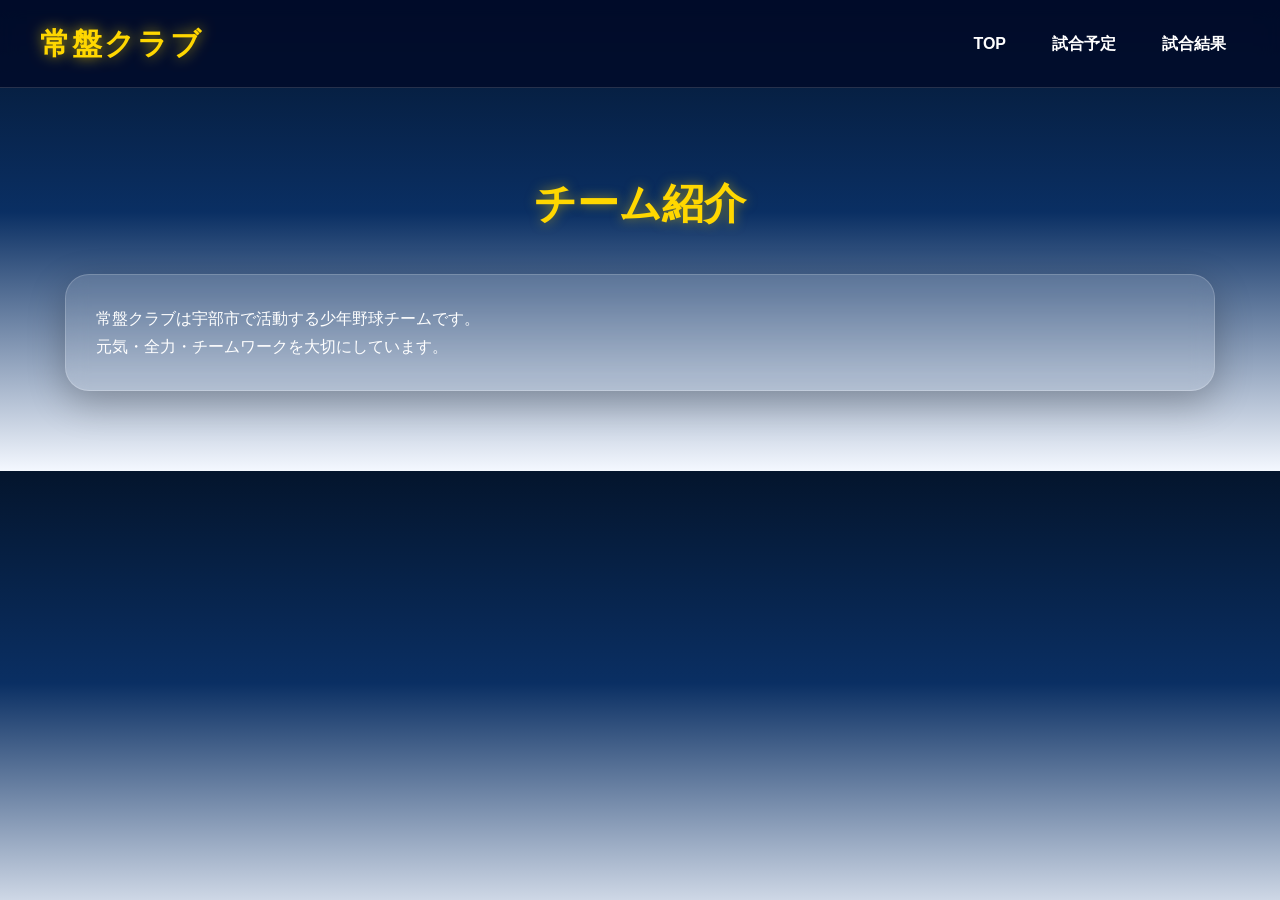
==== about.html @ bb641f02 "Create about.html" ====
<!DOCTYPE html>
<html lang="ja">
<head>
  <meta charset="UTF-8">
  <title>チーム紹介 | 常盤クラブ</title>
  <link rel="stylesheet" href="style.css">
</head>
<body>

<nav class="navbar">
  <div class="logo">常盤クラブ</div>
  <ul class="nav-links">
    <li><a href="index.html">TOP</a></li>
    <li><a href="schedule.html">試合予定</a></li>
    <li><a href="results.html">試合結果</a></li>
  </ul>
</nav>

<section class="section">
  <h2>チーム紹介</h2>
  <div class="content-box">
    <p>常盤クラブは宇部市で活動する少年野球チームです。</p>
    <p>元気・全力・チームワークを大切にしています。</p>
  </div>
</section>

</body>
</html>
---- style.css ----
* {
  margin: 0;
  padding: 0;
  box-sizing: border-box;
}

body {
  font-family: "Hiragino Sans", "Yu Gothic", sans-serif;
  background: linear-gradient(180deg, #04152d 0%, #0a2f63 45%, #f4f8ff 100%);
  color: #ffffff;
  line-height: 1.7;
}

html {
  scroll-behavior: smooth;
}

img {
  width: 100%;
  display: block;
  border-radius: 20px;
}

.navbar {
  position: sticky;
  top: 0;
  z-index: 1000;
  display: flex;
  justify-content: space-between;
  align-items: center;
  padding: 18px 40px;
  background: rgba(0, 10, 40, 0.78);
  backdrop-filter: blur(10px);
  border-bottom: 1px solid rgba(255,255,255,0.15);
}

.logo {
  font-size: 30px;
  font-weight: 900;
  color: #ffd700;
  letter-spacing: 2px;
  text-shadow: 0 0 14px rgba(255, 215, 0, 0.7);
}

.nav-links {
  display: flex;
  list-style: none;
  gap: 18px;
  flex-wrap: wrap;
}

.nav-links a {
  color: #ffffff;
  text-decoration: none;
  font-weight: 700;
  padding: 10px 14px;
  border-radius: 999px;
  transition: 0.3s;
}

.nav-links a:hover {
  background: #ffd700;
  color: #08244d;
}

.hero {
  min-height: 100vh;
  background:
    linear-gradient(rgba(0,0,0,0.45), rgba(0,0,0,0.58)),
    url("images/top.jpg") center/cover no-repeat;
  display: flex;
  flex-direction: column;
  justify-content: space-between;
}

.hero-content {
  text-align: center;
  padding: 140px 20px 110px;
}

.catch {
  font-size: 22px;
  font-weight: 800;
  color: #ffd700;
  letter-spacing: 2px;
  margin-bottom: 10px;
}

.hero-content h1 {
  font-size: 72px;
  font-weight: 900;
  letter-spacing: 4px;
  text-shadow: 0 0 20px rgba(0,0,0,0.7);
  margin-bottom: 15px;
}

.subtext {
  font-size: 24px;
  margin-bottom: 30px;
  text-shadow: 0 0 12px rgba(0,0,0,0.65);
}

.hero-buttons {
  display: flex;
  justify-content: center;
  gap: 16px;
  flex-wrap: wrap;
}

.btn {
  display: inline-block;
  padding: 14px 30px;
  border-radius: 999px;
  text-decoration: none;
  font-size: 18px;
  font-weight: 800;
  color: #fff;
  box-shadow: 0 10px 30px rgba(0,0,0,0.25);
  transition: transform 0.2s;
}

.btn:hover {
  transform: translateY(-3px);
}

.btn.gold {
  background: linear-gradient(45deg, #ffd700, #ff9f1c);
}

.btn.red {
  background: linear-gradient(45deg, #e60012, #ff5a5f);
}

.section {
  padding: 80px 20px;
}

.section h2 {
  text-align: center;
  font-size: 42px;
  margin-bottom: 35px;
  color: #ffd700;
  text-shadow: 0 0 12px rgba(255,215,0,0.5);
}

.dark {
  background: linear-gradient(180deg, rgba(0,18,47,0.9), rgba(8,45,97,0.92));
}

.content-box {
  max-width: 1150px;
  margin: 0 auto;
  background: rgba(255,255,255,0.12);
  border: 1px solid rgba(255,255,255,0.18);
  border-radius: 24px;
  padding: 30px;
  backdrop-filter: blur(10px);
  box-shadow: 0 12px 36px rgba(0,0,0,0.25);
}

.two-column {
  display: grid;
  grid-template-columns: 1.1fr 1fr;
  gap: 28px;
  align-items: center;
}

.two-column.reverse {
  grid-template-columns: 1fr 1.1fr;
}

.text p {
  font-size: 20px;
  margin-bottom: 12px;
}

.big-text {
  font-size: 32px;
  font-weight: 900;
  color: #ffd700;
}

.cards {
  max-width: 1150px;
  margin: 0 auto;
  display: grid;
  grid-template-columns: repeat(3, 1fr);
  gap: 22px;
}

.card {
  background: linear-gradient(180deg, rgba(255,255,255,0.18), rgba(255,255,255,0.08));
  border: 1px solid rgba(255,255,255,0.18);
  border-radius: 22px;
  padding: 28px 20px;
  text-align: center;
  box-shadow: 0 12px 30px rgba(0,0,0,0.22);
}

.card h3 {
  font-size: 28px;
  color: #ffd700;
  margin-bottom: 12px;
}

.card p {
  font-size: 18px;
  margin-bottom: 8px;
}

.recruit-section {
  background:
    linear-gradient(rgba(0,0,0,0.45), rgba(0,0,0,0.55)),
    linear-gradient(90deg, #08244d, #123f83);
}

.contact-section .content-box {
  text-align: center;
}

.contact-section p {
  font-size: 20px;
  margin-bottom: 12px;
}

footer {
  background: #031121;
  text-align: center;
  padding: 24px;
  color: #d9e3f1;
  font-size: 16px;
}

@media (max-width: 900px) {
  .two-column,
  .two-column.reverse,
  .cards {
    grid-template-columns: 1fr;
  }

  .hero-content h1 {
    font-size: 48px;
  }

  .subtext {
    font-size: 20px;
  }

  .section h2 {
    font-size: 32px;
  }

  .text p,
  .card p,
  .contact-section p {
    font-size: 17px;
  }

  .big-text {
    font-size: 26px;
  }

  .navbar {
    flex-direction: column;
    gap: 14px;
    padding: 18px 20px;
  }

  .nav-links {
    justify-content: center;
  }
}
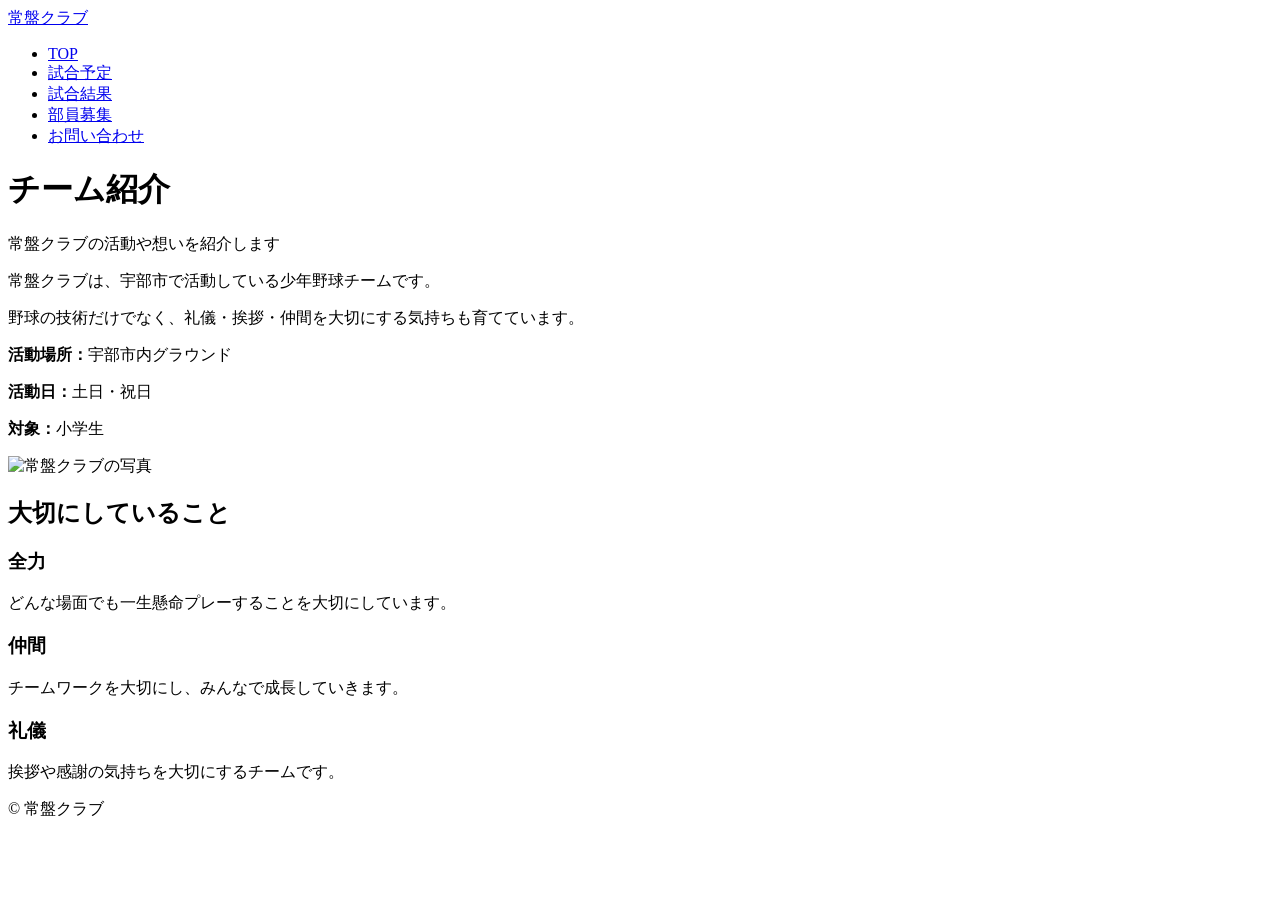
==== commit 72500fdd: "Revise about.html structure and content" ====
--- a/about.html
+++ b/about.html
@@ -2,27 +2,64 @@
 <html lang="ja">
 <head>
   <meta charset="UTF-8">
+  <meta name="viewport" content="width=device-width, initial-scale=1.0">
   <title>チーム紹介 | 常盤クラブ</title>
   <link rel="stylesheet" href="style.css">
 </head>
-<body>
+<body class="sub-page">
 
-<nav class="navbar">
-  <div class="logo">常盤クラブ</div>
-  <ul class="nav-links">
-    <li><a href="index.html">TOP</a></li>
-    <li><a href="schedule.html">試合予定</a></li>
-    <li><a href="results.html">試合結果</a></li>
-  </ul>
-</nav>
+  <nav class="navbar">
+    <div class="logo"><a href="index.html">常盤クラブ</a></div>
+    <ul class="nav-links">
+      <li><a href="index.html">TOP</a></li>
+      <li><a href="schedule.html">試合予定</a></li>
+      <li><a href="results.html">試合結果</a></li>
+      <li><a href="recruit.html">部員募集</a></li>
+      <li><a href="contact.html">お問い合わせ</a></li>
+    </ul>
+  </nav>
 
-<section class="section">
-  <h2>チーム紹介</h2>
-  <div class="content-box">
-    <p>常盤クラブは宇部市で活動する少年野球チームです。</p>
-    <p>元気・全力・チームワークを大切にしています。</p>
-  </div>
-</section>
+  <header class="page-hero small-hero">
+    <h1>チーム紹介</h1>
+    <p>常盤クラブの活動や想いを紹介します</p>
+  </header>
+
+  <section class="section">
+    <div class="content-box two-column">
+      <div class="text">
+        <p>常盤クラブは、宇部市で活動している少年野球チームです。</p>
+        <p>野球の技術だけでなく、礼儀・挨拶・仲間を大切にする気持ちも育てています。</p>
+        <p><strong>活動場所：</strong>宇部市内グラウンド</p>
+        <p><strong>活動日：</strong>土日・祝日</p>
+        <p><strong>対象：</strong>小学生</p>
+      </div>
+      <div class="image">
+        <img src="images/team.jpg" alt="常盤クラブの写真">
+      </div>
+    </div>
+  </section>
+
+  <section class="section dark">
+    <h2>大切にしていること</h2>
+    <div class="cards">
+      <div class="card">
+        <h3>全力</h3>
+        <p>どんな場面でも一生懸命プレーすることを大切にしています。</p>
+      </div>
+      <div class="card">
+        <h3>仲間</h3>
+        <p>チームワークを大切にし、みんなで成長していきます。</p>
+      </div>
+      <div class="card">
+        <h3>礼儀</h3>
+        <p>挨拶や感謝の気持ちを大切にするチームです。</p>
+      </div>
+    </div>
+  </section>
+
+  <footer>
+    <p>© 常盤クラブ</p>
+  </footer>
 
 </body>
 </html>
--- a/style.css
+++ b/style.css
@@ -1,272 +1 @@
-* {
-  margin: 0;
-  padding: 0;
-  box-sizing: border-box;
-}
 
-body {
-  font-family: "Hiragino Sans", "Yu Gothic", sans-serif;
-  background: linear-gradient(180deg, #04152d 0%, #0a2f63 45%, #f4f8ff 100%);
-  color: #ffffff;
-  line-height: 1.7;
-}
-
-html {
-  scroll-behavior: smooth;
-}
-
-img {
-  width: 100%;
-  display: block;
-  border-radius: 20px;
-}
-
-.navbar {
-  position: sticky;
-  top: 0;
-  z-index: 1000;
-  display: flex;
-  justify-content: space-between;
-  align-items: center;
-  padding: 18px 40px;
-  background: rgba(0, 10, 40, 0.78);
-  backdrop-filter: blur(10px);
-  border-bottom: 1px solid rgba(255,255,255,0.15);
-}
-
-.logo {
-  font-size: 30px;
-  font-weight: 900;
-  color: #ffd700;
-  letter-spacing: 2px;
-  text-shadow: 0 0 14px rgba(255, 215, 0, 0.7);
-}
-
-.nav-links {
-  display: flex;
-  list-style: none;
-  gap: 18px;
-  flex-wrap: wrap;
-}
-
-.nav-links a {
-  color: #ffffff;
-  text-decoration: none;
-  font-weight: 700;
-  padding: 10px 14px;
-  border-radius: 999px;
-  transition: 0.3s;
-}
-
-.nav-links a:hover {
-  background: #ffd700;
-  color: #08244d;
-}
-
-.hero {
-  min-height: 100vh;
-  background:
-    linear-gradient(rgba(0,0,0,0.45), rgba(0,0,0,0.58)),
-    url("images/top.jpg") center/cover no-repeat;
-  display: flex;
-  flex-direction: column;
-  justify-content: space-between;
-}
-
-.hero-content {
-  text-align: center;
-  padding: 140px 20px 110px;
-}
-
-.catch {
-  font-size: 22px;
-  font-weight: 800;
-  color: #ffd700;
-  letter-spacing: 2px;
-  margin-bottom: 10px;
-}
-
-.hero-content h1 {
-  font-size: 72px;
-  font-weight: 900;
-  letter-spacing: 4px;
-  text-shadow: 0 0 20px rgba(0,0,0,0.7);
-  margin-bottom: 15px;
-}
-
-.subtext {
-  font-size: 24px;
-  margin-bottom: 30px;
-  text-shadow: 0 0 12px rgba(0,0,0,0.65);
-}
-
-.hero-buttons {
-  display: flex;
-  justify-content: center;
-  gap: 16px;
-  flex-wrap: wrap;
-}
-
-.btn {
-  display: inline-block;
-  padding: 14px 30px;
-  border-radius: 999px;
-  text-decoration: none;
-  font-size: 18px;
-  font-weight: 800;
-  color: #fff;
-  box-shadow: 0 10px 30px rgba(0,0,0,0.25);
-  transition: transform 0.2s;
-}
-
-.btn:hover {
-  transform: translateY(-3px);
-}
-
-.btn.gold {
-  background: linear-gradient(45deg, #ffd700, #ff9f1c);
-}
-
-.btn.red {
-  background: linear-gradient(45deg, #e60012, #ff5a5f);
-}
-
-.section {
-  padding: 80px 20px;
-}
-
-.section h2 {
-  text-align: center;
-  font-size: 42px;
-  margin-bottom: 35px;
-  color: #ffd700;
-  text-shadow: 0 0 12px rgba(255,215,0,0.5);
-}
-
-.dark {
-  background: linear-gradient(180deg, rgba(0,18,47,0.9), rgba(8,45,97,0.92));
-}
-
-.content-box {
-  max-width: 1150px;
-  margin: 0 auto;
-  background: rgba(255,255,255,0.12);
-  border: 1px solid rgba(255,255,255,0.18);
-  border-radius: 24px;
-  padding: 30px;
-  backdrop-filter: blur(10px);
-  box-shadow: 0 12px 36px rgba(0,0,0,0.25);
-}
-
-.two-column {
-  display: grid;
-  grid-template-columns: 1.1fr 1fr;
-  gap: 28px;
-  align-items: center;
-}
-
-.two-column.reverse {
-  grid-template-columns: 1fr 1.1fr;
-}
-
-.text p {
-  font-size: 20px;
-  margin-bottom: 12px;
-}
-
-.big-text {
-  font-size: 32px;
-  font-weight: 900;
-  color: #ffd700;
-}
-
-.cards {
-  max-width: 1150px;
-  margin: 0 auto;
-  display: grid;
-  grid-template-columns: repeat(3, 1fr);
-  gap: 22px;
-}
-
-.card {
-  background: linear-gradient(180deg, rgba(255,255,255,0.18), rgba(255,255,255,0.08));
-  border: 1px solid rgba(255,255,255,0.18);
-  border-radius: 22px;
-  padding: 28px 20px;
-  text-align: center;
-  box-shadow: 0 12px 30px rgba(0,0,0,0.22);
-}
-
-.card h3 {
-  font-size: 28px;
-  color: #ffd700;
-  margin-bottom: 12px;
-}
-
-.card p {
-  font-size: 18px;
-  margin-bottom: 8px;
-}
-
-.recruit-section {
-  background:
-    linear-gradient(rgba(0,0,0,0.45), rgba(0,0,0,0.55)),
-    linear-gradient(90deg, #08244d, #123f83);
-}
-
-.contact-section .content-box {
-  text-align: center;
-}
-
-.contact-section p {
-  font-size: 20px;
-  margin-bottom: 12px;
-}
-
-footer {
-  background: #031121;
-  text-align: center;
-  padding: 24px;
-  color: #d9e3f1;
-  font-size: 16px;
-}
-
-@media (max-width: 900px) {
-  .two-column,
-  .two-column.reverse,
-  .cards {
-    grid-template-columns: 1fr;
-  }
-
-  .hero-content h1 {
-    font-size: 48px;
-  }
-
-  .subtext {
-    font-size: 20px;
-  }
-
-  .section h2 {
-    font-size: 32px;
-  }
-
-  .text p,
-  .card p,
-  .contact-section p {
-    font-size: 17px;
-  }
-
-  .big-text {
-    font-size: 26px;
-  }
-
-  .navbar {
-    flex-direction: column;
-    gap: 14px;
-    padding: 18px 20px;
-  }
-
-  .nav-links {
-    justify-content: center;
-  }
-}
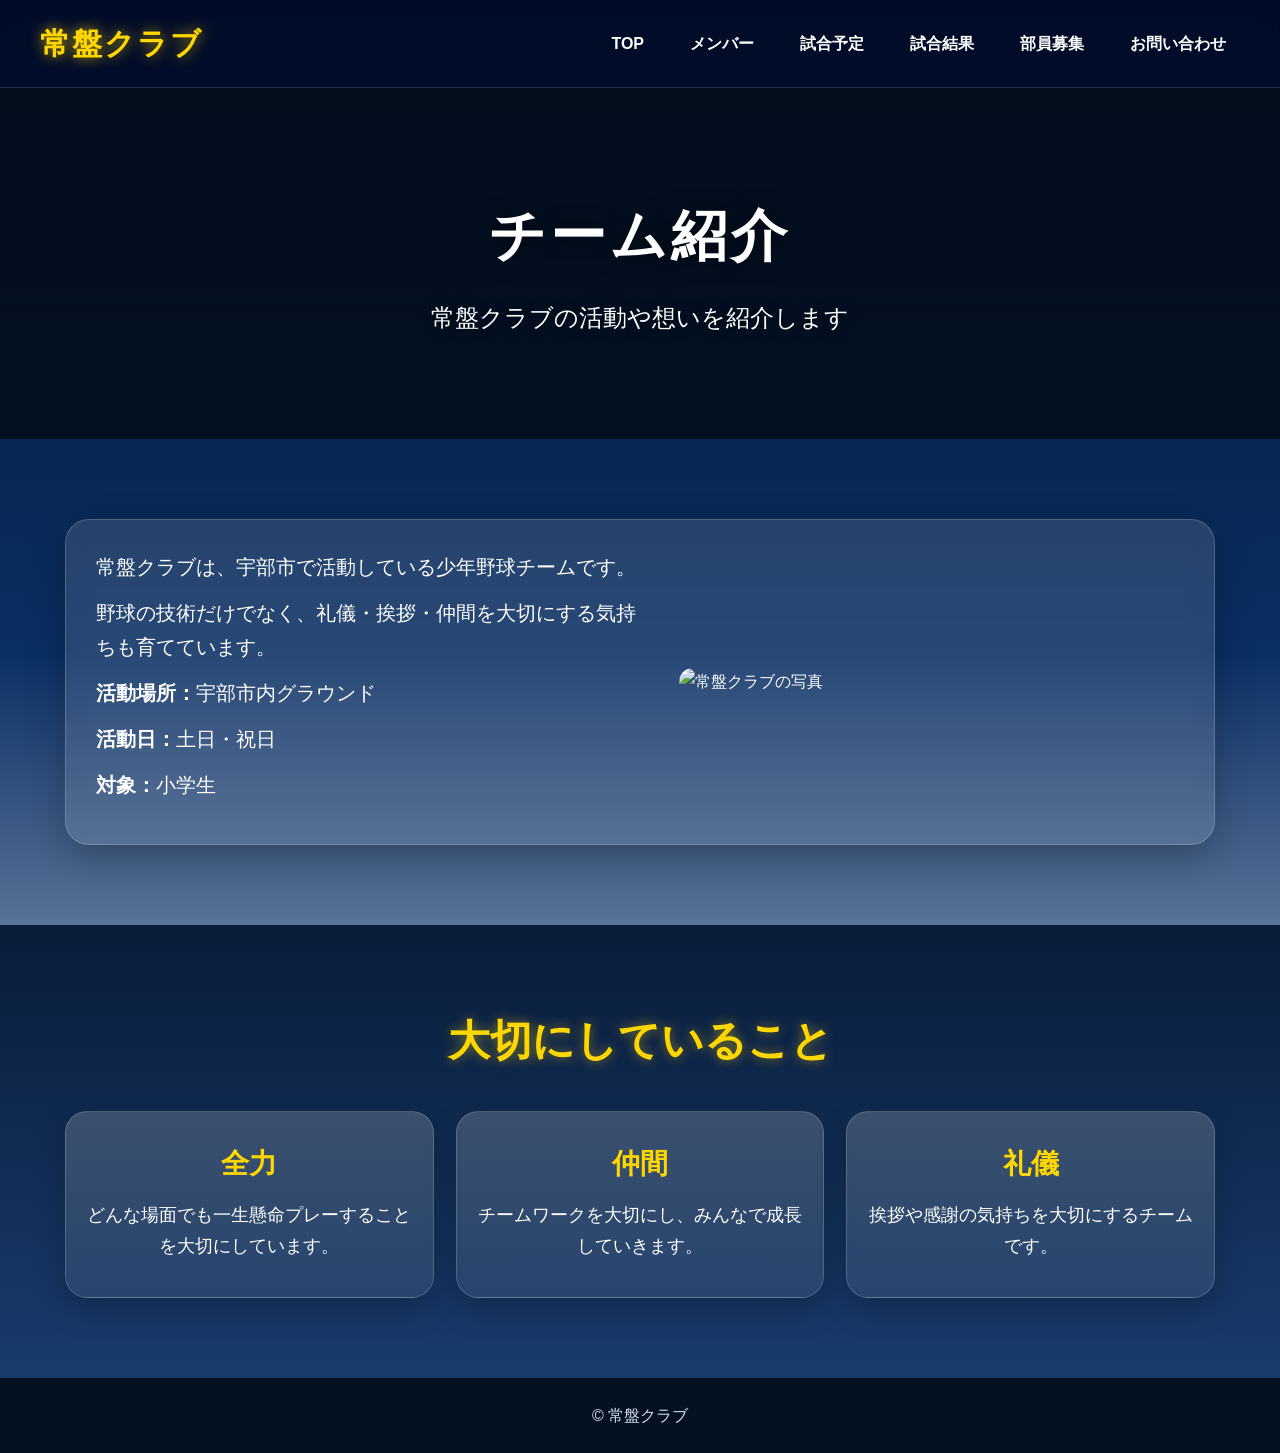
==== commit 13fac36a: "Add members link to navigation in about.html" ====
--- a/about.html
+++ b/about.html
@@ -12,6 +12,7 @@
     <div class="logo"><a href="index.html">常盤クラブ</a></div>
     <ul class="nav-links">
       <li><a href="index.html">TOP</a></li>
+      <li><a href="members.html">メンバー</a>
       <li><a href="schedule.html">試合予定</a></li>
       <li><a href="results.html">試合結果</a></li>
       <li><a href="recruit.html">部員募集</a></li>
--- a/style.css
+++ b/style.css
@@ -1 +1,284 @@
-
+* {
+  margin: 0;
+  padding: 0;
+  box-sizing: border-box;
+}
+
+html {
+  scroll-behavior: smooth;
+}
+
+body {
+  font-family: "Hiragino Sans", "Yu Gothic", sans-serif;
+  background: linear-gradient(180deg, #04152d 0%, #0a2f63 45%, #f4f8ff 100%);
+  color: #ffffff;
+  line-height: 1.7;
+}
+
+a {
+  text-decoration: none;
+  color: inherit;
+}
+
+img {
+  width: 100%;
+  display: block;
+  border-radius: 20px;
+}
+
+.navbar {
+  position: sticky;
+  top: 0;
+  z-index: 1000;
+  display: flex;
+  justify-content: space-between;
+  align-items: center;
+  padding: 18px 40px;
+  background: rgba(0, 10, 40, 0.82);
+  backdrop-filter: blur(10px);
+  border-bottom: 1px solid rgba(255,255,255,0.15);
+}
+
+.logo {
+  font-size: 30px;
+  font-weight: 900;
+  color: #ffd700;
+  letter-spacing: 2px;
+  text-shadow: 0 0 14px rgba(255, 215, 0, 0.7);
+}
+
+.nav-links {
+  display: flex;
+  list-style: none;
+  gap: 18px;
+  flex-wrap: wrap;
+}
+
+.nav-links a {
+  color: #ffffff;
+  font-weight: 700;
+  padding: 10px 14px;
+  border-radius: 999px;
+  transition: 0.3s;
+}
+
+.nav-links a:hover {
+  background: #ffd700;
+  color: #08244d;
+}
+
+.hero {
+  min-height: 100vh;
+  background:
+    linear-gradient(rgba(0,0,0,0.6), rgba(0,0,0,0.7)),
+    url("images/top.PNG") center/cover no-repeat;
+  display: flex;
+  flex-direction: column;
+  justify-content: space-between;
+}
+
+.hero-content {
+  text-align: center;
+  padding: 140px 20px 110px;
+}
+
+.catch {
+  font-size: 22px;
+  font-weight: 800;
+  color: #ffd700;
+  letter-spacing: 2px;
+  margin-bottom: 10px;
+}
+
+.hero-content h1,
+.page-hero h1 {
+  font-size: 72px;
+  font-weight: 900;
+  letter-spacing: 4px;
+  text-shadow: 0 0 20px rgba(0,0,0,0.7);
+  margin-bottom: 15px;
+}
+
+.subtext,
+.page-hero p {
+  font-size: 24px;
+  margin-bottom: 30px;
+  text-shadow: 0 0 12px rgba(0,0,0,0.65);
+}
+
+.hero-buttons {
+  display: flex;
+  justify-content: center;
+  gap: 16px;
+  flex-wrap: wrap;
+}
+
+.btn {
+  display: inline-block;
+  padding: 14px 30px;
+  border-radius: 999px;
+  font-size: 18px;
+  font-weight: 800;
+  color: #fff;
+  box-shadow: 0 10px 30px rgba(0,0,0,0.25);
+  transition: transform 0.2s;
+}
+
+.btn:hover,
+.mini-btn:hover {
+  transform: translateY(-3px);
+}
+
+.btn.gold {
+  background: linear-gradient(45deg, #ffd700, #ff9f1c);
+}
+
+.btn.red {
+  background: linear-gradient(45deg, #e60012, #ff5a5f);
+}
+
+.page-hero {
+  text-align: center;
+  padding: 100px 20px 70px;
+  background:
+    linear-gradient(rgba(0,0,0,0.45), rgba(0,0,0,0.58)),
+    url("images/top.jpg") center/cover no-repeat;
+}
+
+.small-hero h1 {
+  font-size: 56px;
+}
+
+.section {
+  padding: 80px 20px;
+}
+
+.section h2 {
+  text-align: center;
+  font-size: 42px;
+  margin-bottom: 35px;
+  color: #ffd700;
+  text-shadow: 0 0 12px rgba(255,215,0,0.5);
+}
+
+.dark {
+  background: linear-gradient(180deg, rgba(0,18,47,0.9), rgba(8,45,97,0.92));
+}
+
+.content-box {
+  max-width: 1150px;
+  margin: 0 auto;
+  background: rgba(255,255,255,0.12);
+  border: 1px solid rgba(255,255,255,0.18);
+  border-radius: 24px;
+  padding: 30px;
+  backdrop-filter: blur(10px);
+  box-shadow: 0 12px 36px rgba(0,0,0,0.25);
+}
+
+.two-column {
+  display: grid;
+  grid-template-columns: 1.1fr 1fr;
+  gap: 28px;
+  align-items: center;
+}
+
+.text p {
+  font-size: 20px;
+  margin-bottom: 12px;
+  color: #ffffff;
+}
+
+.big-text {
+  font-size: 32px;
+  font-weight: 900;
+  color: #ffd700;
+}
+
+.cards {
+  max-width: 1150px;
+  margin: 0 auto;
+  display: grid;
+  grid-template-columns: repeat(3, 1fr);
+  gap: 22px;
+}
+
+.card {
+  background: linear-gradient(180deg, rgba(255,255,255,0.18), rgba(255,255,255,0.08));
+  border: 1px solid rgba(255,255,255,0.18);
+  border-radius: 22px;
+  padding: 28px 20px;
+  text-align: center;
+  box-shadow: 0 12px 30px rgba(0,0,0,0.22);
+}
+
+.card h3 {
+  font-size: 28px;
+  color: #ffd700;
+  margin-bottom: 12px;
+}
+
+.card p {
+  font-size: 18px;
+  margin-bottom: 8px;
+}
+
+.mini-btn {
+  display: inline-block;
+  margin-top: 10px;
+  padding: 10px 22px;
+  border-radius: 999px;
+  background: linear-gradient(45deg, #ffd700, #ff9f1c);
+  color: #08244d;
+  font-weight: 900;
+  transition: transform 0.2s;
+}
+
+footer {
+  background: #031121;
+  text-align: center;
+  padding: 24px;
+  color: #d9e3f1;
+  font-size: 16px;
+}
+
+@media (max-width: 900px) {
+  .two-column,
+  .cards {
+    grid-template-columns: 1fr;
+  }
+
+  .navbar {
+    flex-direction: column;
+    gap: 14px;
+    padding: 18px 20px;
+  }
+
+  .nav-links {
+    justify-content: center;
+  }
+
+  .hero-content h1,
+  .page-hero h1 {
+    font-size: 44px;
+    letter-spacing: 2px;
+  }
+
+  .subtext,
+  .page-hero p {
+    font-size: 18px;
+  }
+
+  .section h2 {
+    font-size: 32px;
+  }
+
+  .text p,
+  .card p {
+    font-size: 17px;
+  }
+
+  .big-text {
+    font-size: 26px;
+  }
+}
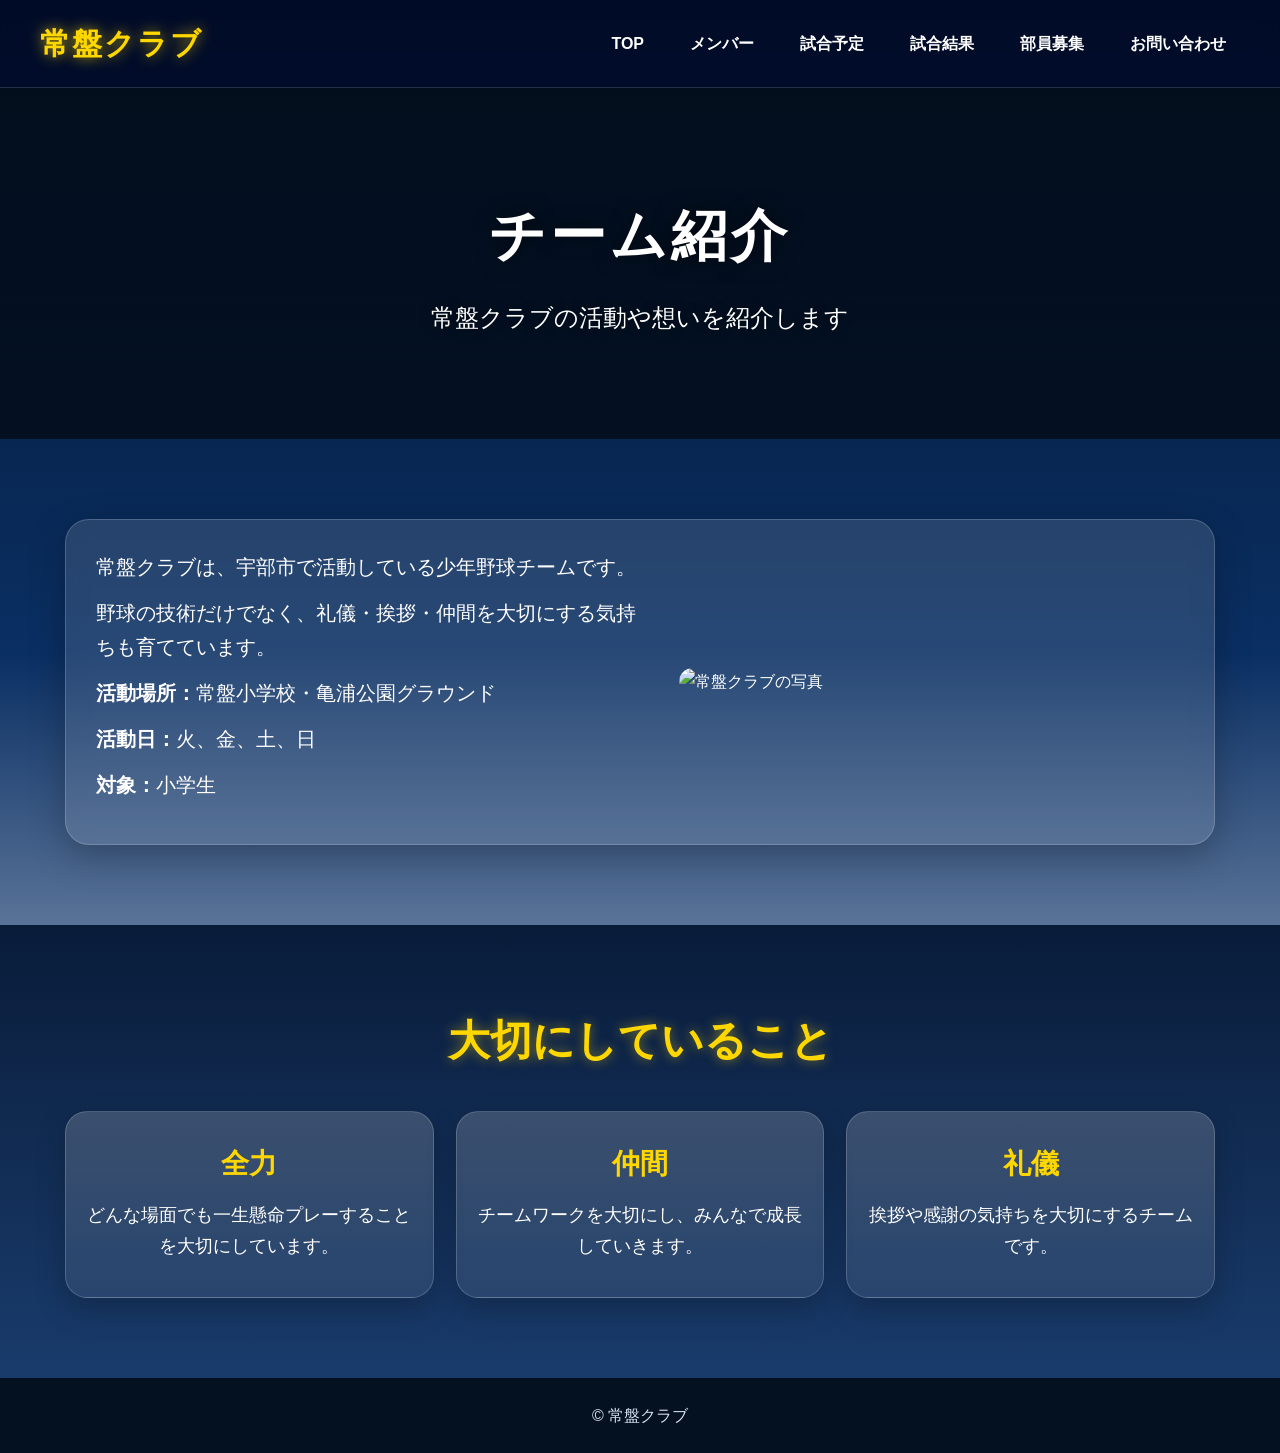
==== commit d6bbdaa4: "Update about.html" ====
--- a/about.html
+++ b/about.html
@@ -12,7 +12,7 @@
     <div class="logo"><a href="index.html">常盤クラブ</a></div>
     <ul class="nav-links">
       <li><a href="index.html">TOP</a></li>
-      <li><a href="members.html">メンバー</a>
+      <li><a href="members.html">メンバー</a></li>
       <li><a href="schedule.html">試合予定</a></li>
       <li><a href="results.html">試合結果</a></li>
       <li><a href="recruit.html">部員募集</a></li>
@@ -30,8 +30,8 @@
       <div class="text">
         <p>常盤クラブは、宇部市で活動している少年野球チームです。</p>
         <p>野球の技術だけでなく、礼儀・挨拶・仲間を大切にする気持ちも育てています。</p>
-        <p><strong>活動場所：</strong>宇部市内グラウンド</p>
-        <p><strong>活動日：</strong>土日・祝日</p>
+        <p><strong>活動場所：</strong>常盤小学校・亀浦公園グラウンド</p>
+        <p><strong>活動日：</strong>火、金、土、日</p>
         <p><strong>対象：</strong>小学生</p>
       </div>
       <div class="image">
--- a/style.css
+++ b/style.css
@@ -71,7 +71,7 @@
   min-height: 100vh;
   background:
     linear-gradient(rgba(0,0,0,0.6), rgba(0,0,0,0.7)),
-    url("images/top.PNG") center/cover no-repeat;
+    url("images/top.PNG") center/contain no-repeat;
   display: flex;
   flex-direction: column;
   justify-content: space-between;
@@ -280,5 +280,214 @@
 
   .big-text {
     font-size: 26px;
-  }
-}
+}
+.member-card {
+  position: relative;
+  overflow: hidden;
+  border-radius: 20px;
+  box-shadow: 0 15px 40px rgba(0,0,0,0.5);
+  transition: 0.4s;
+}
+
+.member-card img {
+  width: 100%;
+  height: 320px;
+  object-fit: cover;
+  display: block;
+}
+
+.overlay {
+  position: absolute;
+  top: 0;
+  left: 0;
+  width: 100%;
+  padding: 20px;
+  background: linear-gradient(rgba(0,0,0,0.85), transparent);
+  text-align: center;
+  z-index: 2;
+}
+
+.overlay h2 {
+  color: #ffd700;
+  font-size: 32px;
+  margin-bottom: 5px;
+}
+
+.overlay h3 {
+  font-size: 22px;
+  margin-bottom: 5px;
+}
+
+.overlay p {
+  font-size: 16px;
+}
+
+.member-card:hover {
+  transform: translateY(-10px);
+  box-shadow: 0 25px 60px rgba(255,215,0,0.4);
+}
+@media (max-width: 768px) {
+  .member-grid {
+    grid-template-columns: 1fr;
+    gap: 20px;
+    max-width: 340px;
+  }
+
+  .member-card {
+    border-radius: 24px;
+  }
+
+  .member-card img {
+    height: 320px;
+  }
+
+  .overlay {
+    padding: 18px 14px 20px;
+  }
+
+  .overlay h2 {
+    font-size: 44px;
+    margin-bottom: 8px;
+  }
+
+  .overlay h3 {
+    font-size: 32px;
+    margin-bottom: 6px;
+    line-height: 1.2;
+  }
+
+  .overlay p {
+    font-size: 22px;
+    line-height: 1.3;
+  }
+
+  .nav-links {
+    justify-content: center;
+    gap: 10px;
+  }
+
+  .nav-links a {
+    font-size: 15px;
+    padding: 8px 10px;
+  }
+
+  .logo {
+    font-size: 28px;
+    text-align: center;
+  }
+
+  .page-hero h1 {
+    font-size: 42px;
+  }
+
+  .page-hero p {
+    font-size: 18px;
+  }
+ .profile-list {
+  max-width: 1100px;
+  margin: 0 auto;
+  display: grid;
+  gap: 28px;
+}
+
+.profile-card {
+  background: #ffffff;
+  border-radius: 28px;
+  overflow: hidden;
+  box-shadow: 0 18px 45px rgba(0, 0, 0, 0.22);
+}
+
+.profile-image {
+  background: #d9dceb;
+}
+
+.profile-image img {
+  width: 100%;
+  height: 420px;
+  object-fit: cover;
+  display: block;
+}
+
+.profile-body {
+  padding: 28px 32px 34px;
+  color: #1a1a1a;
+}
+
+.profile-number {
+  color: #d93b6a;
+  font-size: 20px;
+  font-weight: 900;
+  letter-spacing: 1px;
+  margin-bottom: 12px;
+}
+
+.profile-body h2 {
+  font-size: 30px;
+  line-height: 1.3;
+  color: #0d2d63;
+  margin: 0 0 16px;
+  font-weight: 900;
+}
+
+.profile-body h2 span {
+  display: inline-block;
+  margin-left: 8px;
+  font-size: 30px;
+  color: #0d2d63;
+  font-weight: 800;
+}
+
+.role {
+  font-size: 18px;
+  color: #666666;
+  margin: 0 0 18px;
+  font-weight: 700;
+}
+
+.desc {
+  font-size: 18px;
+  line-height: 1.9;
+  color: #222222;
+  margin: 0;
+}
+
+@media (max-width: 768px) {
+  .profile-list {
+    max-width: 92%;
+    gap: 22px;
+  }
+
+  .profile-image img {
+    height: 300px;
+  }
+
+  .profile-body {
+    padding: 22px 20px 26px;
+  }
+
+  .profile-number {
+    font-size: 18px;
+    margin-bottom: 10px;
+  }
+
+  .profile-body h2 {
+    font-size: 20px;
+    line-height: 1.5;
+  }
+
+  .profile-body h2 span {
+    display: block;
+    margin-left: 0;
+    font-size: 18px;
+    margin-top: 4px;
+  }
+
+  .role {
+    font-size: 16px;
+  }
+
+  .desc {
+    font-size: 16px;
+    line-height: 1.8;
+  }
+}
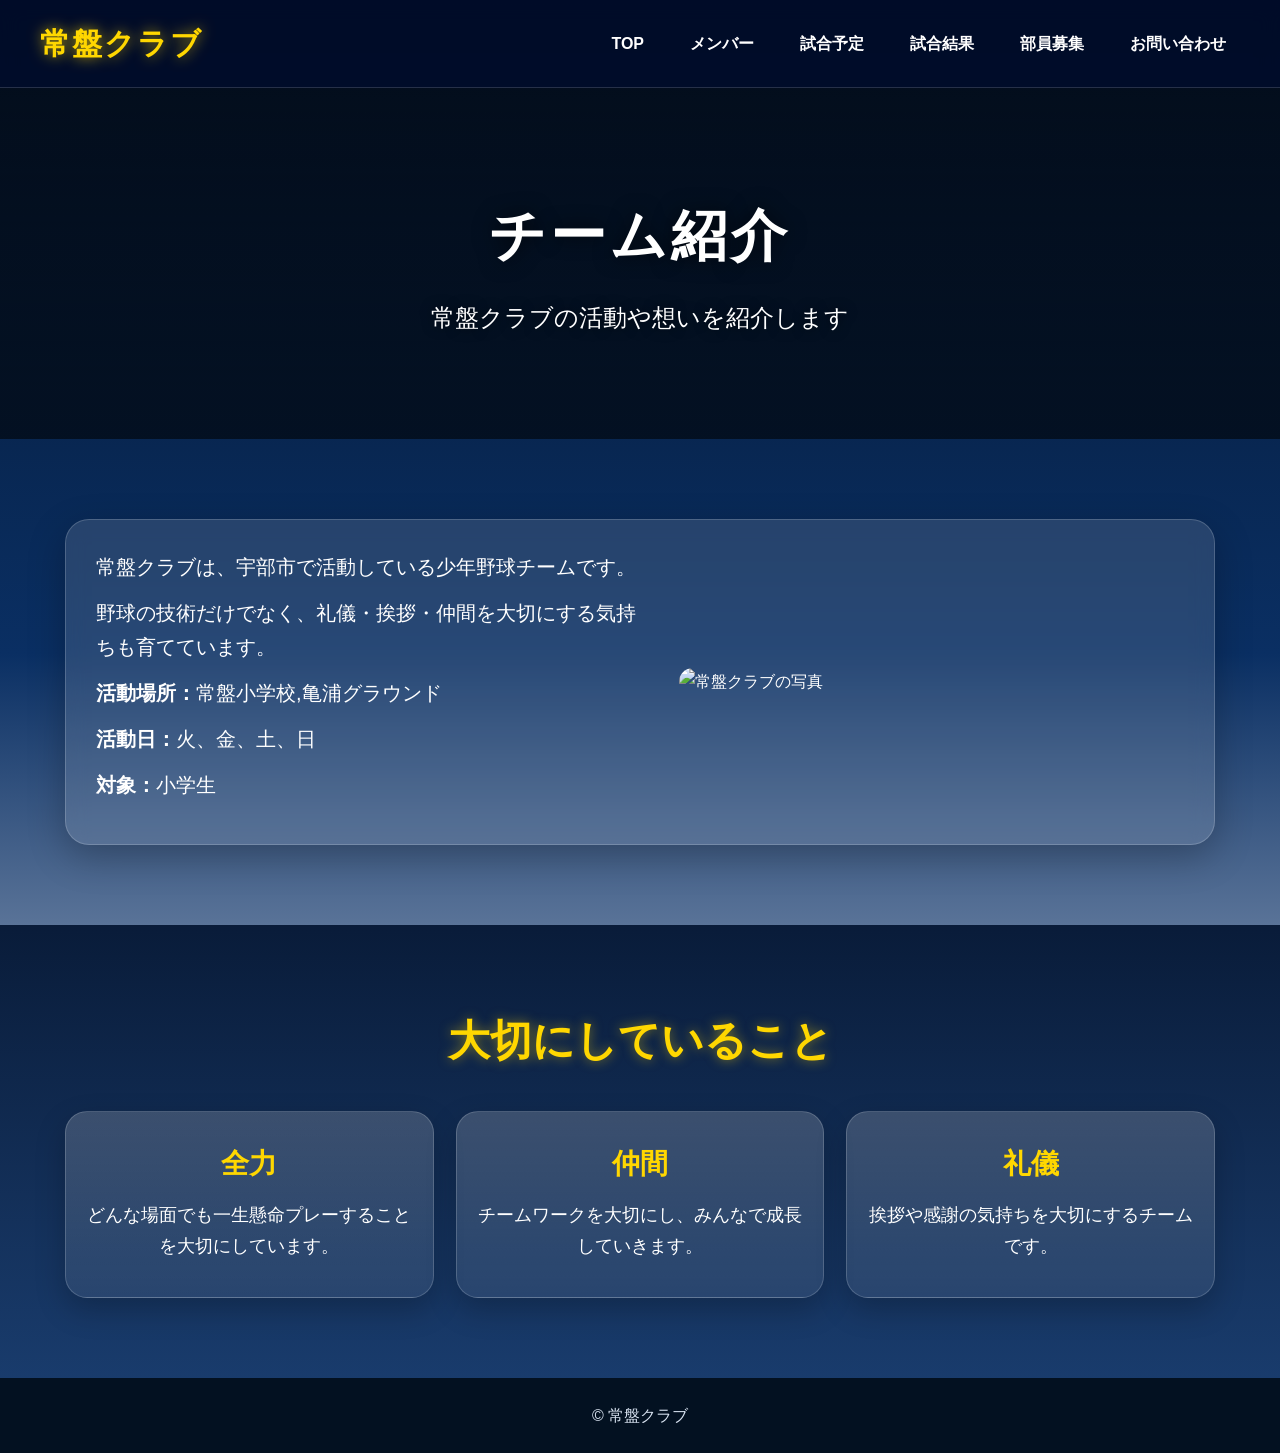
==== commit f5d56f0d: "Update activity location formatting in about.html" ====
--- a/about.html
+++ b/about.html
@@ -30,7 +30,7 @@
       <div class="text">
         <p>常盤クラブは、宇部市で活動している少年野球チームです。</p>
         <p>野球の技術だけでなく、礼儀・挨拶・仲間を大切にする気持ちも育てています。</p>
-        <p><strong>活動場所：</strong>常盤小学校・亀浦公園グラウンド</p>
+        <p><strong>活動場所：</strong>常盤小学校,亀浦グラウンド</p>
         <p><strong>活動日：</strong>火、金、土、日</p>
         <p><strong>対象：</strong>小学生</p>
       </div>
